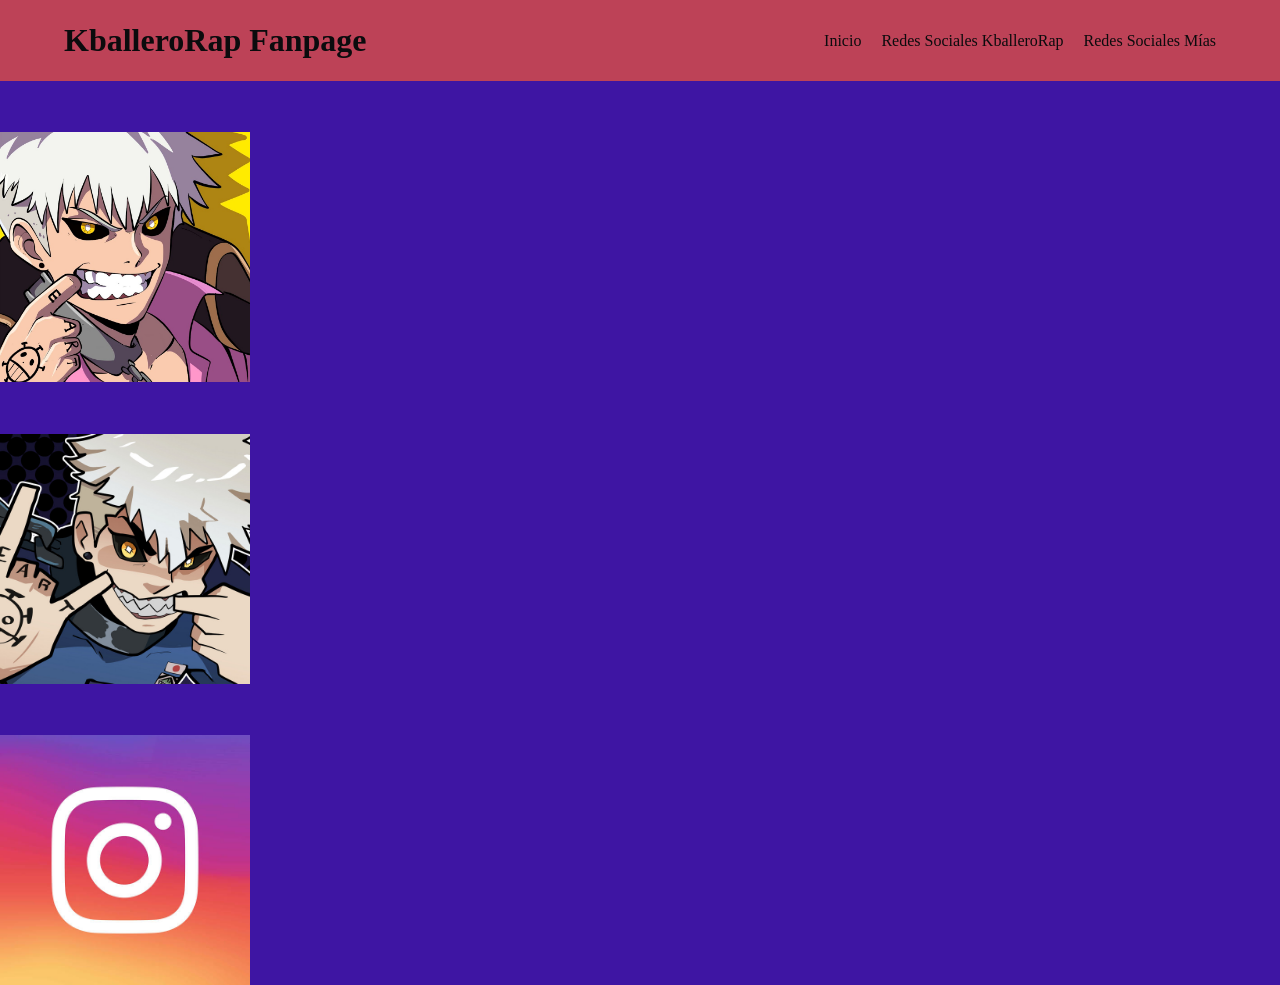
==== kbcontactos.html @ f6285203 "Add files via upload" ====
<!DOCTYPE html>
<html lang="en" dir="ltr">
  <head>
    <meta charset="utf-8">
    <title>KballeroRap Fanpage</title>
      <link href="./css/style.css" rel="stylesheet" type="text/css" />
  </head>
  <body>

    <header class="bl" id="main-header">
        <div class="container header-flex">
            <div class="logo">
                <h1>KballeroRap Fanpage</h1>
            </div>
            <nav class="nav-menu">
                <ul>
                    <li><a class="waos" href="./index.html">Inicio</a></li>
                    <li><a class="waos" href="./kbcontactos.html">Redes Sociales KballeroRap</a></li>
                    <li><a class="waos" href="./tscontactos.html">Redes Sociales Mías</a></li>
                </ul>
            </nav>
        </div>
    </header>
<br>
<br>
<a target="_blank" href="https://www.youtube.com/@KballeroRap/featured"><img class="contactosw" src="./imagenes/kbyutu.jpg" alt="YouTube"></a>
<br>
<br>
<a target="_blank" href="https://open.spotify.com/intl-es/artist/5UqluPuA0JSWGajQDwEKxC"><img class="contactosw" src="./imagenes/kbspoty.jpg" alt="Spotyfy"></a>
<br>
<br>
<a target="_blank" href="https://www.instagram.com/kballerorap/?hl=es"><img class="contactosw" src="./imagenes/ig.jpg" alt="Instagram"></a>
  </body>
</html>
---- css/style.css ----
/* ==========================================================================
   PLANTILLA ESTRUCTURAL BASE - FLEXBOX BÁSICO (Para reutilizar en clase)
   ========================================================================== */

/* Reseteo básico universal */
* {
    margin: 0;
    padding: 0;
    box-sizing: border-box; /* Clave didáctica para que los paddings no rompan los widths */
}

body {
    background-color: #3E15A3;
    font-size: 16px;
    line-height: 1.6;
    color: #333333;
    /* Sin tipos de fuente configuradas para colocar luego con @import */
}

a {
    text-decoration: none;
    color: inherit;
}

ul {
    list-style: none;
}

/* 1. EL CONTENEDOR FLUIDO (Responsivo nativo) */
.container {
    width: 90%;          /* Deja un 10% de margen total (5% a cada lado) */
    margin: 0 auto;      /* Centra el bloque horizontalmente en pantallas grandes */
}

/* Componente general para imágenes fluidas */
img {
    width: 100%;
    height: auto;
    display: block;}


h3 { color: #0B0B0D;
    }


h4 { color: #0B0B0D}


p { color: #0B0B0D}
/*********************************************************************************/
/* ENCABEZADO (Menú alineado con Flexbox)                                       */
/*********************************************************************************/
#main-header {
    background-color: #BD4257;
    color: #ffffff;
    padding: 15px 0;
}

.header-flex {
    display: flex;
    justify-content: space-between; /* Logo a la izquierda, menú a la derecha */
    align-items: center;            /* Centrado vertical perfecto */
    flex-wrap: wrap;                /* Si la pantalla es muy chica, el menú baja solo */
    gap: 15px;
}

.nav-menu ul {
    display: flex;
    gap: 20px;                      /* Espaciado simple entre los enlaces */
}

.nav-menu a:hover {
    color: #cccccc;
}

.logokb { width: 1320px;
         height: 600px}
/*********************************************************************************/
/* SECCIÓN HERO / BIENVENIDA                                                     */
/*********************************************************************************/
.hero-section {
    background-color: #BD4257;
    padding: 40px 20px;
    text-align: center;
    margin: 30px 0;
    border: 3px solid #821DB8;
}

.hero-section h2 {
    margin-bottom: 15px;
}

/*********************************************************************************/
/* DISEÑO CENTRAL DE 2 COLUMNAS (Contenido + Sidebar)                            */
/*********************************************************************************/
.main-layout {
    display: flex;
    justify-content: space-between;
    flex-wrap: wrap;                /* Si no entran juntas, la barra lateral cae */
    gap: 30px;
    margin-bottom: 30px;
}

/* Columna de Contenido Principal (Ancho fijo aproximado al 65%) */
.content-area {
    background-color: #BD4257;
    padding: 20px;
    width: 650px;
    border: 3px solid #821DB8;
}

/* Columna de Barra Lateral (Ancho fijo secundario aproximado al 30%) */
.sidebar-area {
    background-color: #BD4257;
    padding: 20px;
    width: 600px;
    border: 3px solid #821DB8;
}

/*********************************************************************************/
/* GRILLA DE TARJETAS (3 Columnas con Flexbox)                                   */
/*********************************************************************************/
.grid-section {
	margin-bottom: 40px;
}

.grid-section h3 {
	margin-bottom: 20px;
}

.grid-container {
    display: flex;
    justify-content: space-between;
	flex-wrap: wrap;
	gap: 20px;
}

/* Tarjetas individuales fijas para que se apilen solas al reducir la pantalla */
.card {
    background-color: #BD4257;
    padding: 20px;
    width: 400px;
    border: 3px solid #821DB8;
    text-align: center;
}

.card h4 {
	margin-bottom: 10px;
}

/*********************************************************************************/
/* PIE DE PÁGINA (Footer)                                                        */
/*********************************************************************************/
#main-footer {
    background-color: #BD4257;
    color: #ffffff;
    text-align: center;
    padding: 20px 0;
    margin-top: auto; /* Ayuda a empujar el footer hacia abajo */
}


.contactosw {height: 250px;
             width: 250px;
             }


.logo { color: #0B0B0D;}



.agr {color: blue}



.waos {color: #0B0B0D}
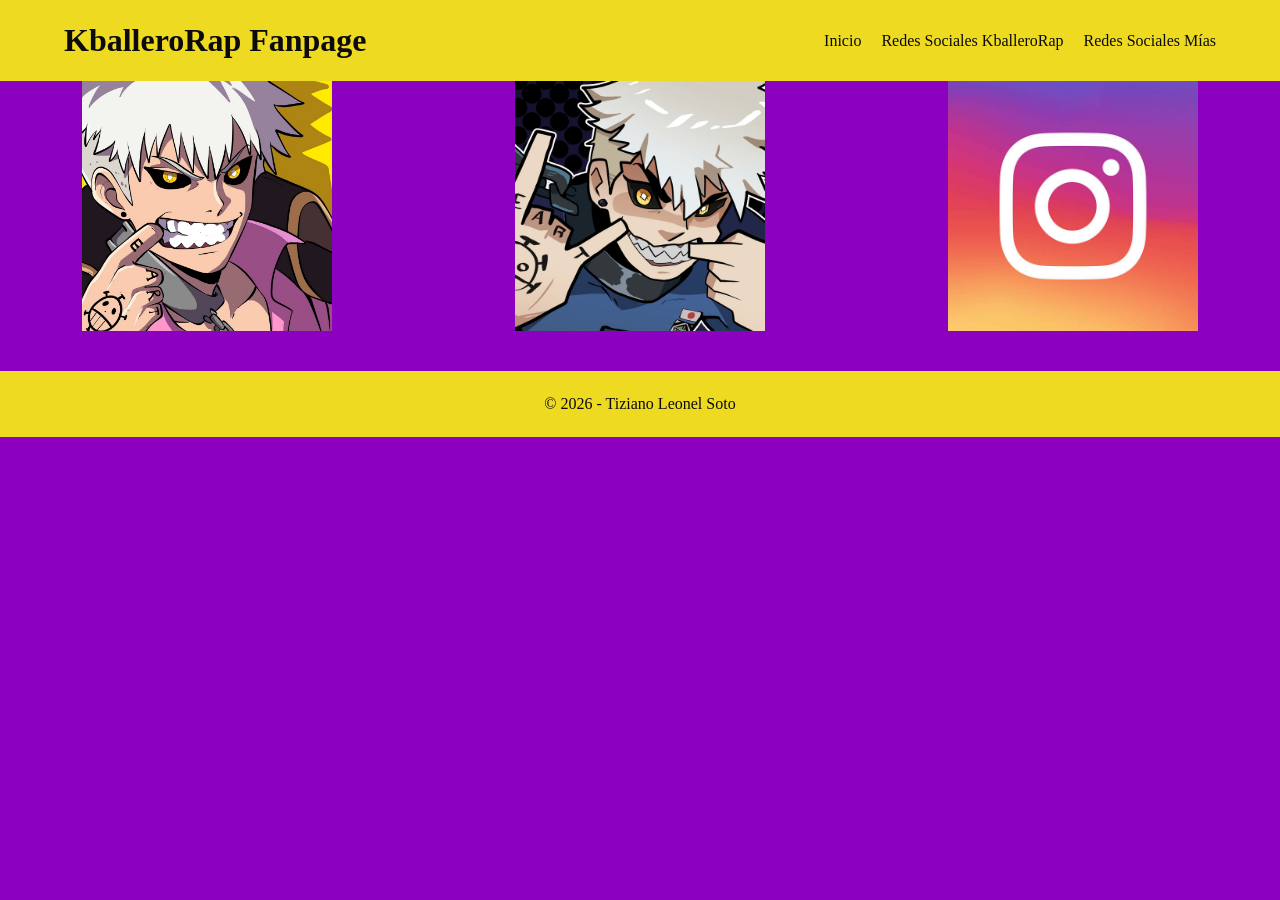
==== commit 5781cc33: "Add files via upload" ====
--- a/kbcontactos.html
+++ b/kbcontactos.html
@@ -21,14 +21,23 @@
             </nav>
         </div>
     </header>
-<br>
-<br>
-<a target="_blank" href="https://www.youtube.com/@KballeroRap/featured"><img class="contactosw" src="./imagenes/kbyutu.jpg" alt="YouTube"></a>
-<br>
-<br>
-<a target="_blank" href="https://open.spotify.com/intl-es/artist/5UqluPuA0JSWGajQDwEKxC"><img class="contactosw" src="./imagenes/kbspoty.jpg" alt="Spotyfy"></a>
-<br>
-<br>
-<a target="_blank" href="https://www.instagram.com/kballerorap/?hl=es"><img class="contactosw" src="./imagenes/ig.jpg" alt="Instagram"></a>
+
+<section class="grid-section">
+  <div class="grid-container">
+  <div>
+    <a target="_blank" href="https://www.youtube.com/@KballeroRap/featured"><img class="contactosw" src="./imagenes/kbyutu.jpg" alt="YouTube"></a>
+  </div>
+  <div>
+    <a target="_blank" href="https://open.spotify.com/intl-es/artist/5UqluPuA0JSWGajQDwEKxC"><img class="contactosw" src="./imagenes/kbspoty.jpg" alt="Spotyfy"></a>
+  </div>
+  <div>
+    <a target="_blank" href="https://www.instagram.com/kballerorap/?hl=es"><img class="contactosw" src="./imagenes/ig.jpg" alt="Instagram"></a>
+  </div>
+  </div>
+</section>
+
+<footer id="main-footer">
+    <p>&copy; 2026 - Tiziano Leonel Soto</p>
+</footer>
   </body>
 </html>
--- a/css/style.css
+++ b/css/style.css
@@ -10,7 +10,7 @@
 }
 
 body {
-    background-color: #3E15A3;
+    background-color: #8C00BF;
     font-size: 16px;
     line-height: 1.6;
     color: #333333;
@@ -51,7 +51,7 @@
 /* ENCABEZADO (Menú alineado con Flexbox)                                       */
 /*********************************************************************************/
 #main-header {
-    background-color: #BD4257;
+    background-color: #EDDA21;
     color: #ffffff;
     padding: 15px 0;
 }
@@ -73,21 +73,19 @@
     color: #cccccc;
 }
 
-.logokb { width: 1320px;
-         height: 600px}
+.logokb {
+    width: 100%;
+}
 /*********************************************************************************/
 /* SECCIÓN HERO / BIENVENIDA                                                     */
 /*********************************************************************************/
 .hero-section {
-    background-color: #BD4257;
-    padding: 40px 20px;
-    text-align: center;
-    margin: 30px 0;
-    border: 3px solid #821DB8;
-}
-
-.hero-section h2 {
-    margin-bottom: 15px;
+    display: flex;
+    justify-content: space-around;
+    object-fit: cover;
+    width: 99vw;
+    margin: 0;
+    padding: 0;
 }
 
 /*********************************************************************************/
@@ -103,7 +101,7 @@
 
 /* Columna de Contenido Principal (Ancho fijo aproximado al 65%) */
 .content-area {
-    background-color: #BD4257;
+    background-color: #EDDA21;
     padding: 20px;
     width: 650px;
     border: 3px solid #821DB8;
@@ -111,7 +109,7 @@
 
 /* Columna de Barra Lateral (Ancho fijo secundario aproximado al 30%) */
 .sidebar-area {
-    background-color: #BD4257;
+    background-color: #EDDA21;
     padding: 20px;
     width: 600px;
     border: 3px solid #821DB8;
@@ -130,14 +128,14 @@
 
 .grid-container {
     display: flex;
-    justify-content: space-between;
+    justify-content: space-around;
 	flex-wrap: wrap;
 	gap: 20px;
 }
 
 /* Tarjetas individuales fijas para que se apilen solas al reducir la pantalla */
 .card {
-    background-color: #BD4257;
+    background-color: #EDDA21;
     padding: 20px;
     width: 400px;
     border: 3px solid #821DB8;
@@ -152,15 +150,24 @@
 /* PIE DE PÁGINA (Footer)                                                        */
 /*********************************************************************************/
 #main-footer {
-    background-color: #BD4257;
+    background-color: #EDDA21;
     color: #ffffff;
     text-align: center;
     padding: 20px 0;
-    margin-top: auto; /* Ayuda a empujar el footer hacia abajo */
+    margin-top: auto;; /* Ayuda a empujar el footer hacia abajo */
 }
 
 
-.contactosw {height: 250px;
+.footer { background-color: #EDDA21;
+          color: #ffffff;
+          text-align: center;
+          padding: 20px 0;
+          margin-top: 386px
+        }
+
+
+.contactosw {
+             height: 250px;
              width: 250px;
              }
 
